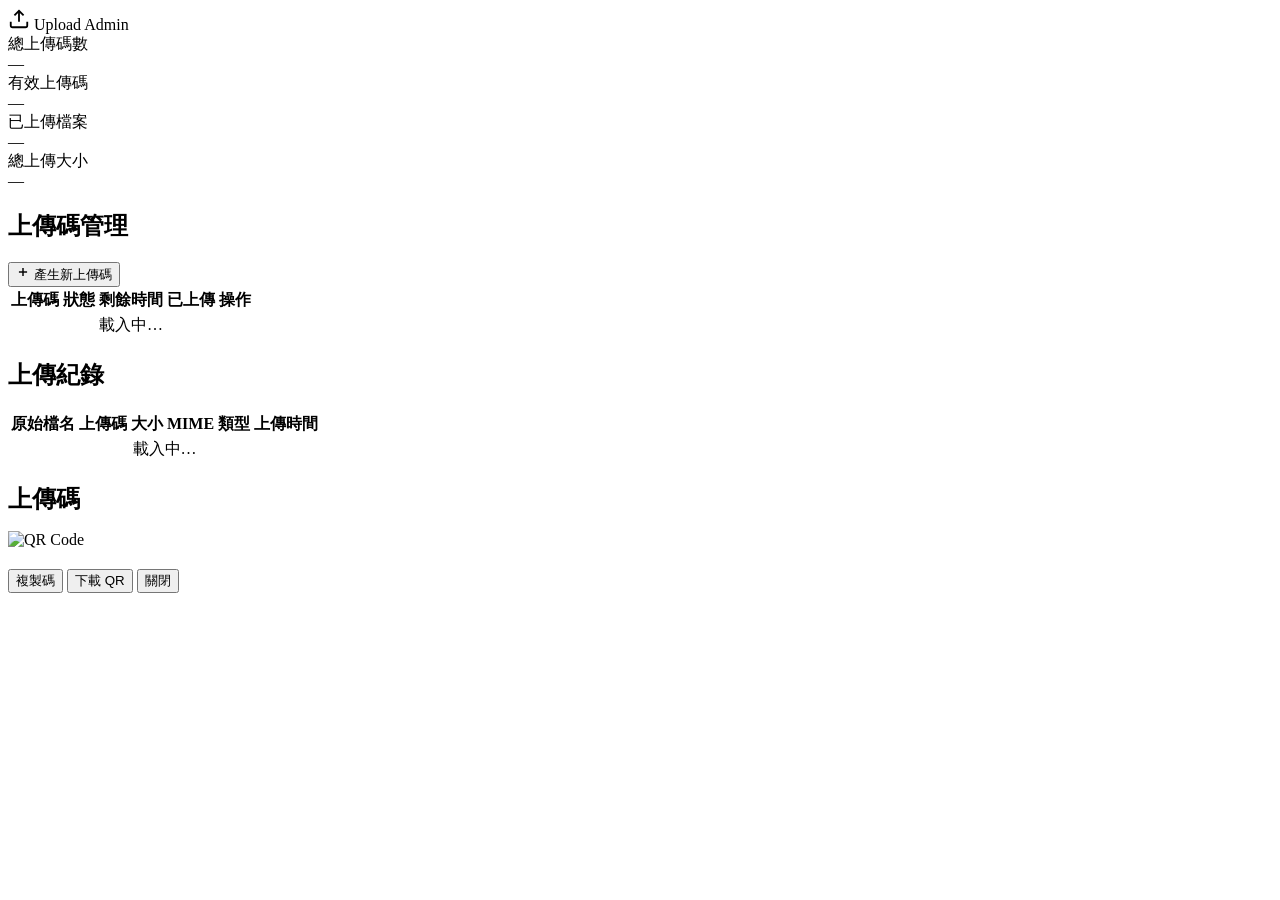
==== static/admin.html @ be3370fe "feat: initial upload service (Linux/macOS) FastAPI upload-only service with: - 16-char upload codes " ====
<!DOCTYPE html>
<html lang="zh-TW">
<head>
  <meta charset="UTF-8" />
  <meta name="viewport" content="width=device-width, initial-scale=1.0" />
  <title>Upload Admin</title>
  <link rel="stylesheet" href="/css/style.css" />
</head>
<body class="admin-layout">

<!-- Top bar -->
<div class="topbar">
  <div class="logo">
    <svg width="22" height="22" viewBox="0 0 24 24" fill="none" stroke="currentColor" stroke-width="2">
      <path d="M21 15v4a2 2 0 0 1-2 2H5a2 2 0 0 1-2-2v-4"/>
      <polyline points="17 8 12 3 7 8"/>
      <line x1="12" y1="3" x2="12" y2="15"/>
    </svg>
    <span>Upload Admin</span>
  </div>
  <span class="email" id="admin-email"></span>
</div>

<div class="admin-body">

  <!-- Stats -->
  <div class="stats-grid">
    <div class="stat-card">
      <div class="label">總上傳碼數</div>
      <div class="value" id="stat-total-codes">—</div>
    </div>
    <div class="stat-card">
      <div class="label">有效上傳碼</div>
      <div class="value" id="stat-active-codes">—</div>
    </div>
    <div class="stat-card">
      <div class="label">已上傳檔案</div>
      <div class="value" id="stat-uploads">—</div>
    </div>
    <div class="stat-card">
      <div class="label">總上傳大小</div>
      <div class="value" id="stat-size">—</div>
    </div>
  </div>

  <!-- Codes table -->
  <div class="table-card">
    <div class="table-card-header">
      <h2>上傳碼管理</h2>
      <button class="btn btn-primary btn-sm" id="gen-code-btn">
        <svg width="14" height="14" viewBox="0 0 24 24" fill="none" stroke="currentColor" stroke-width="2.5">
          <line x1="12" y1="5" x2="12" y2="19"/><line x1="5" y1="12" x2="19" y2="12"/>
        </svg>
        產生新上傳碼
      </button>
    </div>
    <table>
      <thead>
        <tr>
          <th>上傳碼</th>
          <th>狀態</th>
          <th>剩餘時間</th>
          <th>已上傳</th>
          <th>操作</th>
        </tr>
      </thead>
      <tbody id="codes-tbody">
        <tr><td colspan="5" style="text-align:center;color:var(--text-2)">載入中…</td></tr>
      </tbody>
    </table>
  </div>

  <!-- Uploads table -->
  <div class="table-card">
    <div class="table-card-header">
      <h2>上傳紀錄</h2>
    </div>
    <table>
      <thead>
        <tr>
          <th>原始檔名</th>
          <th>上傳碼</th>
          <th>大小</th>
          <th>MIME 類型</th>
          <th>上傳時間</th>
        </tr>
      </thead>
      <tbody id="uploads-tbody">
        <tr><td colspan="5" style="text-align:center;color:var(--text-2)">載入中…</td></tr>
      </tbody>
    </table>
  </div>

</div>

<!-- Code modal -->
<div class="modal-overlay" id="modal-overlay">
  <div class="modal">
    <h2 style="margin-bottom:4px">上傳碼</h2>
    <p class="expires" id="modal-expires"></p>
    <img id="modal-qr" src="" alt="QR Code" />
    <div class="code-display" id="modal-code"></div>
    <p style="font-size:.75rem;color:var(--text-2);margin-bottom:20px;word-break:break-all" id="modal-url"></p>
    <div class="btn-group" style="flex-wrap:wrap">
      <button class="btn btn-outline" id="modal-copy">複製碼</button>
      <button class="btn btn-outline" id="modal-download-qr">下載 QR</button>
      <button class="btn btn-primary" id="modal-close">關閉</button>
    </div>
  </div>
</div>

<script src="/js/admin.js"></script>
</body>
</html>
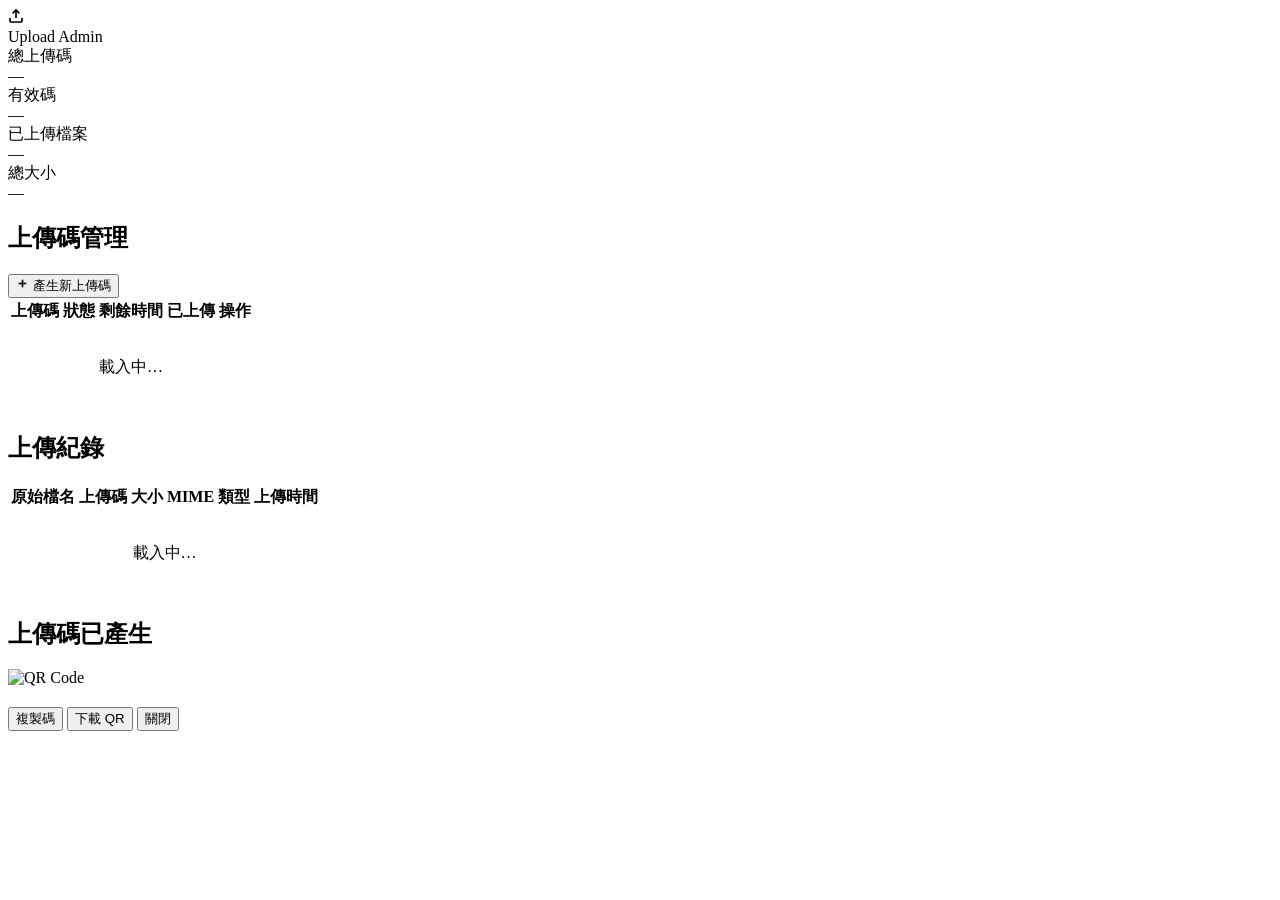
==== commit 00a9445e: "style: dark modern UI redesign - Full dark theme (#0b0b12 base, glassmorphism cards) - Ambient purpl" ====
--- a/static/admin.html
+++ b/static/admin.html
@@ -4,18 +4,22 @@
   <meta charset="UTF-8" />
   <meta name="viewport" content="width=device-width, initial-scale=1.0" />
   <title>Upload Admin</title>
+  <link rel="preconnect" href="https://fonts.googleapis.com" />
+  <link rel="preconnect" href="https://fonts.gstatic.com" crossorigin />
   <link rel="stylesheet" href="/css/style.css" />
 </head>
 <body class="admin-layout">
 
-<!-- Top bar -->
+<!-- ── Top bar ────────────────────────────────────────────────────────── -->
 <div class="topbar">
   <div class="logo">
-    <svg width="22" height="22" viewBox="0 0 24 24" fill="none" stroke="currentColor" stroke-width="2">
-      <path d="M21 15v4a2 2 0 0 1-2 2H5a2 2 0 0 1-2-2v-4"/>
-      <polyline points="17 8 12 3 7 8"/>
-      <line x1="12" y1="3" x2="12" y2="15"/>
-    </svg>
+    <div class="logo-icon">
+      <svg width="16" height="16" viewBox="0 0 24 24" fill="none" stroke="currentColor" stroke-width="2.5">
+        <path d="M21 15v4a2 2 0 0 1-2 2H5a2 2 0 0 1-2-2v-4"/>
+        <polyline points="17 8 12 3 7 8"/>
+        <line x1="12" y1="3" x2="12" y2="15"/>
+      </svg>
+    </div>
     <span>Upload Admin</span>
   </div>
   <span class="email" id="admin-email"></span>
@@ -23,14 +27,14 @@
 
 <div class="admin-body">
 
-  <!-- Stats -->
+  <!-- ── Stats ───────────────────────────────────────────────────────── -->
   <div class="stats-grid">
     <div class="stat-card">
-      <div class="label">總上傳碼數</div>
+      <div class="label">總上傳碼</div>
       <div class="value" id="stat-total-codes">—</div>
     </div>
     <div class="stat-card">
-      <div class="label">有效上傳碼</div>
+      <div class="label">有效碼</div>
       <div class="value" id="stat-active-codes">—</div>
     </div>
     <div class="stat-card">
@@ -38,18 +42,19 @@
       <div class="value" id="stat-uploads">—</div>
     </div>
     <div class="stat-card">
-      <div class="label">總上傳大小</div>
+      <div class="label">總大小</div>
       <div class="value" id="stat-size">—</div>
     </div>
   </div>
 
-  <!-- Codes table -->
+  <!-- ── Codes ────────────────────────────────────────────────────────── -->
   <div class="table-card">
     <div class="table-card-header">
       <h2>上傳碼管理</h2>
       <button class="btn btn-primary btn-sm" id="gen-code-btn">
-        <svg width="14" height="14" viewBox="0 0 24 24" fill="none" stroke="currentColor" stroke-width="2.5">
-          <line x1="12" y1="5" x2="12" y2="19"/><line x1="5" y1="12" x2="19" y2="12"/>
+        <svg width="13" height="13" viewBox="0 0 24 24" fill="none" stroke="currentColor" stroke-width="3">
+          <line x1="12" y1="5" x2="12" y2="19"/>
+          <line x1="5" y1="12" x2="19" y2="12"/>
         </svg>
         產生新上傳碼
       </button>
@@ -65,12 +70,12 @@
         </tr>
       </thead>
       <tbody id="codes-tbody">
-        <tr><td colspan="5" style="text-align:center;color:var(--text-2)">載入中…</td></tr>
+        <tr><td colspan="5" style="text-align:center;color:var(--text-3);padding:32px">載入中…</td></tr>
       </tbody>
     </table>
   </div>
 
-  <!-- Uploads table -->
+  <!-- ── Uploads ───────────────────────────────────────────────────────── -->
   <div class="table-card">
     <div class="table-card-header">
       <h2>上傳紀錄</h2>
@@ -86,25 +91,25 @@
         </tr>
       </thead>
       <tbody id="uploads-tbody">
-        <tr><td colspan="5" style="text-align:center;color:var(--text-2)">載入中…</td></tr>
+        <tr><td colspan="5" style="text-align:center;color:var(--text-3);padding:32px">載入中…</td></tr>
       </tbody>
     </table>
   </div>
 
 </div>
 
-<!-- Code modal -->
+<!-- ── Modal ──────────────────────────────────────────────────────────── -->
 <div class="modal-overlay" id="modal-overlay">
   <div class="modal">
-    <h2 style="margin-bottom:4px">上傳碼</h2>
+    <h2>上傳碼已產生</h2>
     <p class="expires" id="modal-expires"></p>
     <img id="modal-qr" src="" alt="QR Code" />
     <div class="code-display" id="modal-code"></div>
-    <p style="font-size:.75rem;color:var(--text-2);margin-bottom:20px;word-break:break-all" id="modal-url"></p>
-    <div class="btn-group" style="flex-wrap:wrap">
-      <button class="btn btn-outline" id="modal-copy">複製碼</button>
-      <button class="btn btn-outline" id="modal-download-qr">下載 QR</button>
-      <button class="btn btn-primary" id="modal-close">關閉</button>
+    <p style="font-size:.75rem;color:var(--text-3);margin-bottom:20px;word-break:break-all;line-height:1.5" id="modal-url"></p>
+    <div class="btn-group">
+      <button class="btn btn-outline btn-sm" id="modal-copy">複製碼</button>
+      <button class="btn btn-outline btn-sm" id="modal-download-qr">下載 QR</button>
+      <button class="btn btn-primary btn-sm" id="modal-close" style="flex:1">關閉</button>
     </div>
   </div>
 </div>
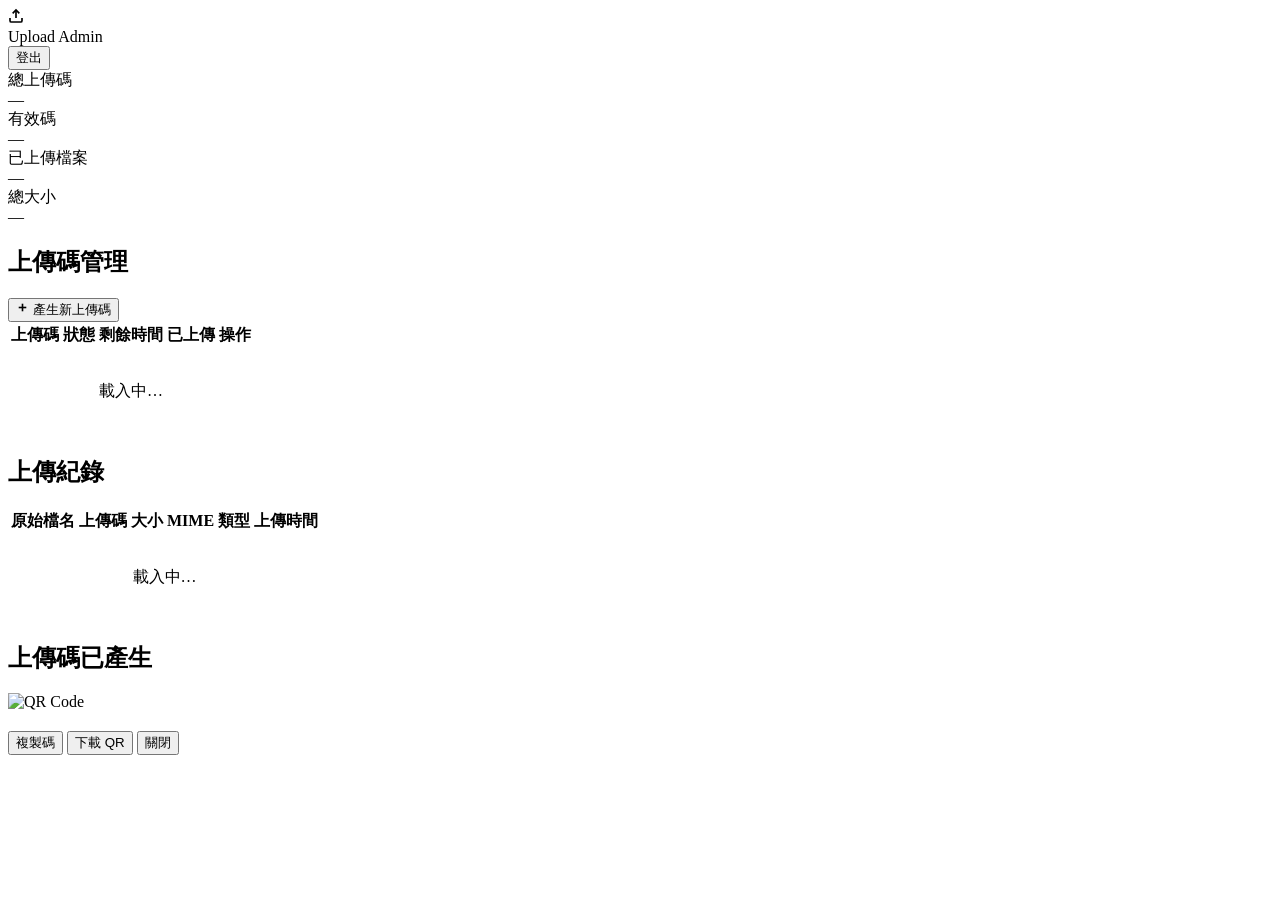
==== commit 9e33d355: "feat: admin UI logout, CSRF header and hardened rendering - Send the session-bound X-CSRF-Token on e" ====
--- a/static/admin.html
+++ b/static/admin.html
@@ -4,6 +4,9 @@
   <meta charset="UTF-8" />
   <meta name="viewport" content="width=device-width, initial-scale=1.0" />
   <title>Upload Admin</title>
+  <meta name="robots" content="noindex,nofollow,noarchive" />
+  <meta name="theme-color" content="#0b0b12" />
+  <link rel="icon" href="/favicon.svg" type="image/svg+xml" />
   <link rel="preconnect" href="https://fonts.googleapis.com" />
   <link rel="preconnect" href="https://fonts.gstatic.com" crossorigin />
   <link rel="stylesheet" href="/css/style.css" />
@@ -22,7 +25,10 @@
     </div>
     <span>Upload Admin</span>
   </div>
-  <span class="email" id="admin-email"></span>
+  <div class="admin-account">
+    <span class="email" id="admin-email"></span>
+    <button class="btn btn-outline btn-sm" id="logout-btn" type="button">登出</button>
+  </div>
 </div>
 
 <div class="admin-body">
@@ -114,6 +120,7 @@
   </div>
 </div>
 
+<script src="/js/admin_security.js"></script>
 <script src="/js/admin.js"></script>
 </body>
 </html>
